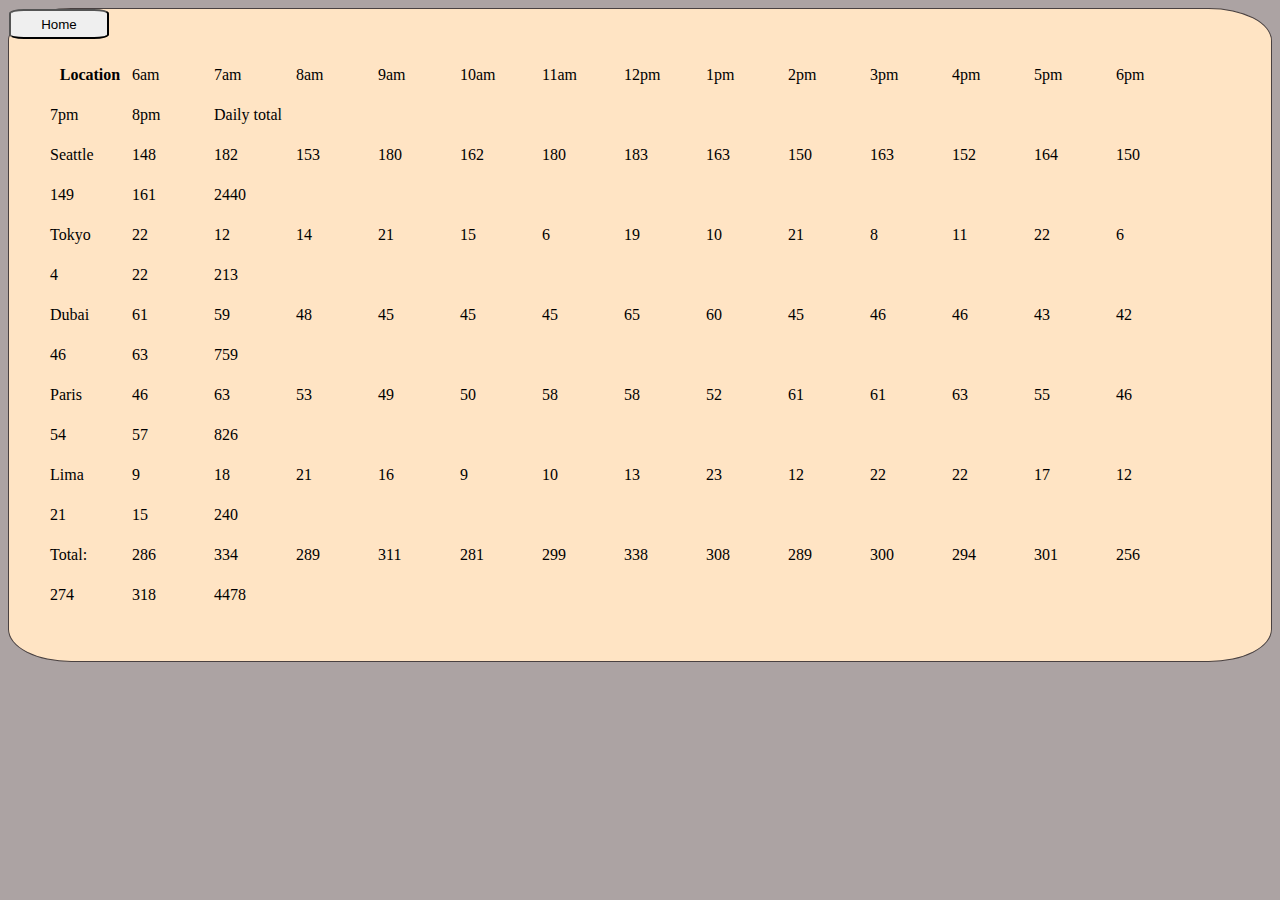
==== sales.html @ 7d392d3c "fixed error" ====
<!DOCTYPE html>
<html>
<head>
  <title>Salmon Cookies</title>
</head>
<link rel="stylesheet" href="sales.css">

<a href="index.html"><button>Home</button></a>

<body>
  <ul id="tableElement"></ul>
  <!-- <ul id="parentElement">
    <p id="childElement"></p>
  </ul> -->
  
  <script src="app.js"></script>
</body>
</html>
---- sales.css ----
html{
  background-color: rgb(172, 163, 163);
}
body{
  border: 1px solid rgb(73, 65, 65);
  border-radius: 5%;
  background-color: bisque;
  padding-bottom: 30px;
  
}

button{
   width: 100px;
    height: 30px;
    border-radius: 15%;
    position: relative;
    
}
button:hover {
    background-color:orange; 
    color: white;
  }
td, th {
  display: inline-block;
  width: 80px;
  margin: 10px 0px 10px 0px;
}
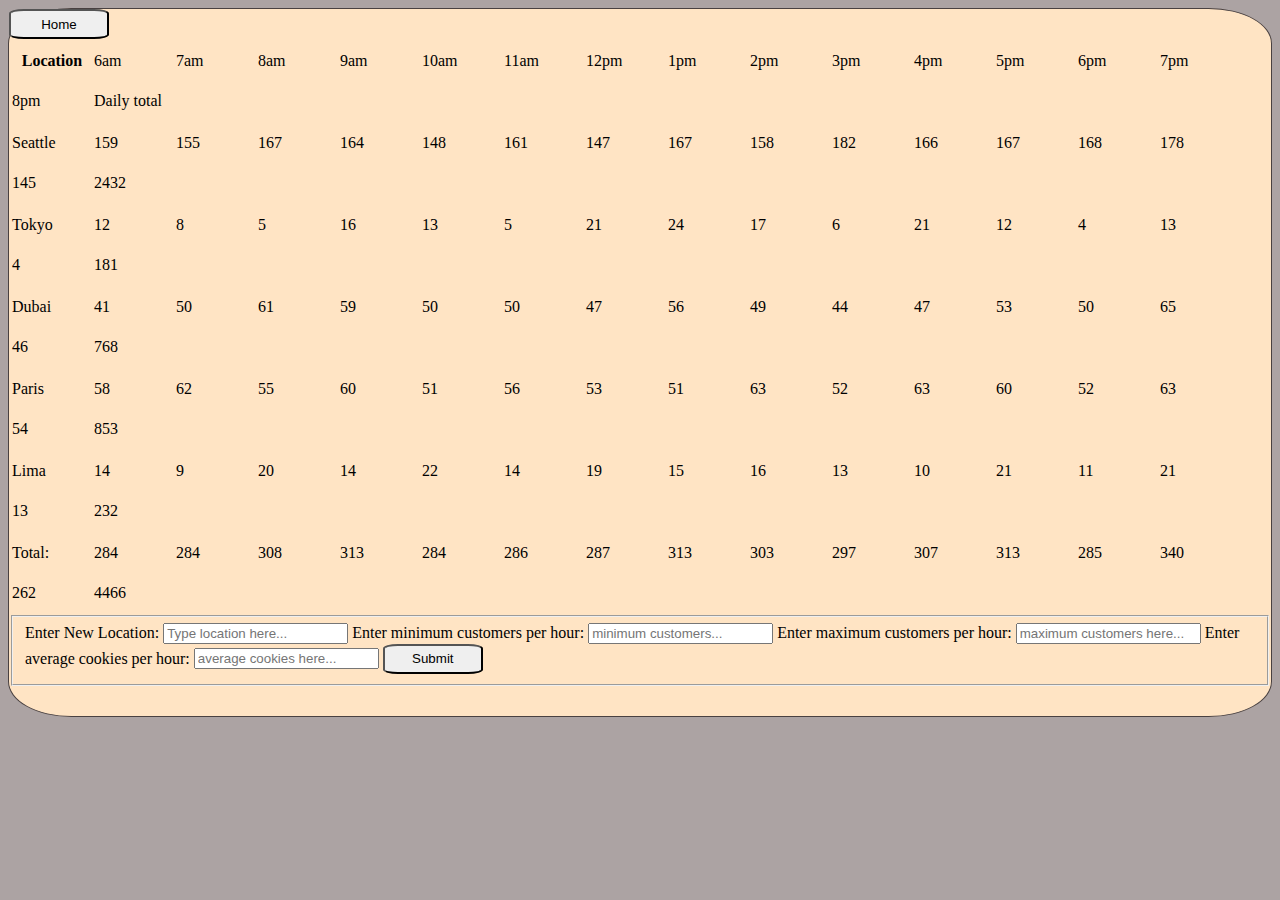
==== commit d55ce1c1: "created forms" ====
--- a/sales.html
+++ b/sales.html
@@ -8,10 +8,20 @@
 <a href="index.html"><button>Home</button></a>
 
 <body>
-  <ul id="tableElement"></ul>
-  <!-- <ul id="parentElement">
-    <p id="childElement"></p>
-  </ul> -->
+  <table id="tableElement"></table>
+  <form id="user-form">
+    <fieldset>
+      <label>Enter New Location:</label>
+      <input id="inputElementNewLocation" type="text" placeholder="Type location here...">
+      <label>Enter minimum customers per hour:</label>
+      <input id="inputElementMinimumCustomers" type="text" placeholder="minimum customers...">
+      <label>Enter maximum customers per hour:</label>
+      <input id="inputElementMaximumCustomers" type="text" placeholder="maximum customers here...">
+      <label>Enter average cookies per hour:</label>
+      <input id="inputElementAverageCookies" type="text" placeholder="average cookies here...">
+      <button value="submit">Submit</button>
+    </fieldset>
+  </form>
   
   <script src="app.js"></script>
 </body>
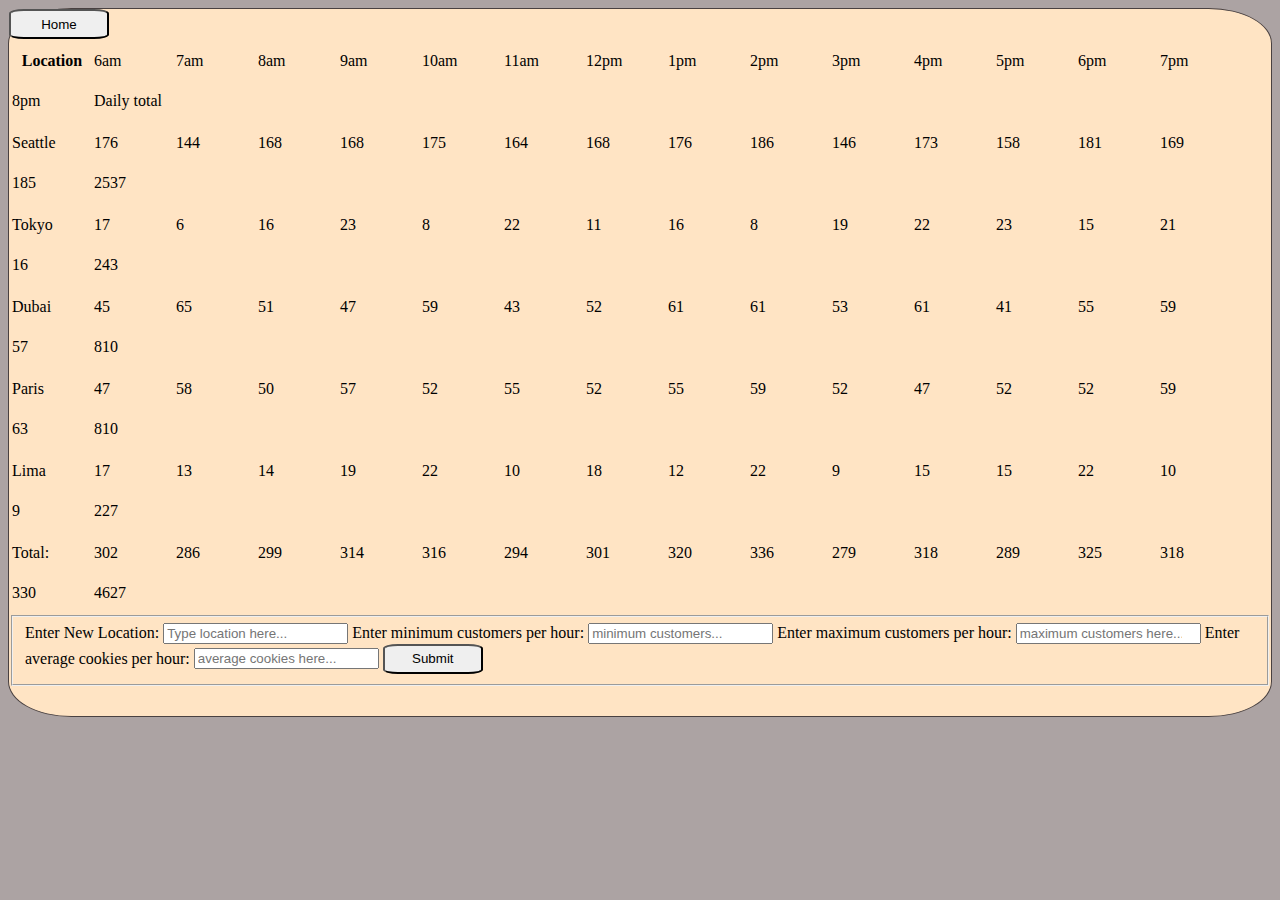
==== commit f1ff5025: "added validation" ====
--- a/sales.html
+++ b/sales.html
@@ -14,11 +14,11 @@
       <label>Enter New Location:</label>
       <input id="inputElementNewLocation" type="text" placeholder="Type location here...">
       <label>Enter minimum customers per hour:</label>
-      <input id="inputElementMinimumCustomers" type="text" placeholder="minimum customers...">
+      <input type="number" id="inputElementMinimumCustomers" type="text" placeholder="minimum customers..." required>
       <label>Enter maximum customers per hour:</label>
-      <input id="inputElementMaximumCustomers" type="text" placeholder="maximum customers here...">
+      <input type="number" id="inputElementMaximumCustomers" type="text" placeholder="maximum customers here..."required>
       <label>Enter average cookies per hour:</label>
-      <input id="inputElementAverageCookies" type="text" placeholder="average cookies here...">
+      <input type="number" id="inputElementMaximumCustomers" type="text" placeholder="average cookies here..."required>
       <button value="submit">Submit</button>
     </fieldset>
   </form>
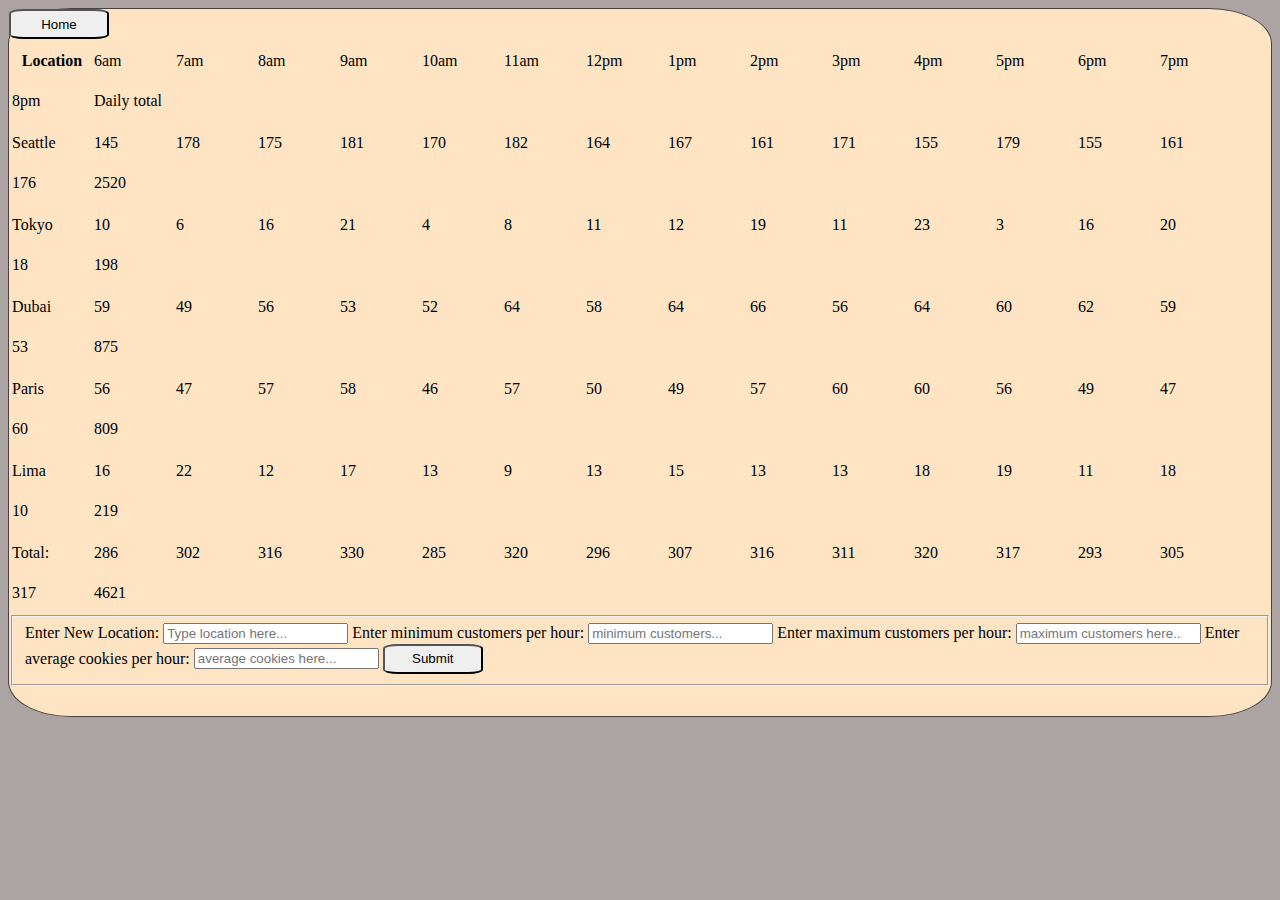
==== commit fd7ef27c: "fixed errors" ====
--- a/sales.html
+++ b/sales.html
@@ -12,13 +12,13 @@
   <form id="user-form">
     <fieldset>
       <label>Enter New Location:</label>
-      <input id="inputElementNewLocation" type="text" placeholder="Type location here...">
+      <input type ="text" id="inputElementNewLocation" type="text" placeholder="Type location here..."required>
       <label>Enter minimum customers per hour:</label>
       <input type="number" id="inputElementMinimumCustomers" type="text" placeholder="minimum customers..." required>
       <label>Enter maximum customers per hour:</label>
       <input type="number" id="inputElementMaximumCustomers" type="text" placeholder="maximum customers here..."required>
       <label>Enter average cookies per hour:</label>
-      <input type="number" id="inputElementMaximumCustomers" type="text" placeholder="average cookies here..."required>
+      <input type="number" id="inputElementAverageCookie" type="text" placeholder="average cookies here..."required>
       <button value="submit">Submit</button>
     </fieldset>
   </form>
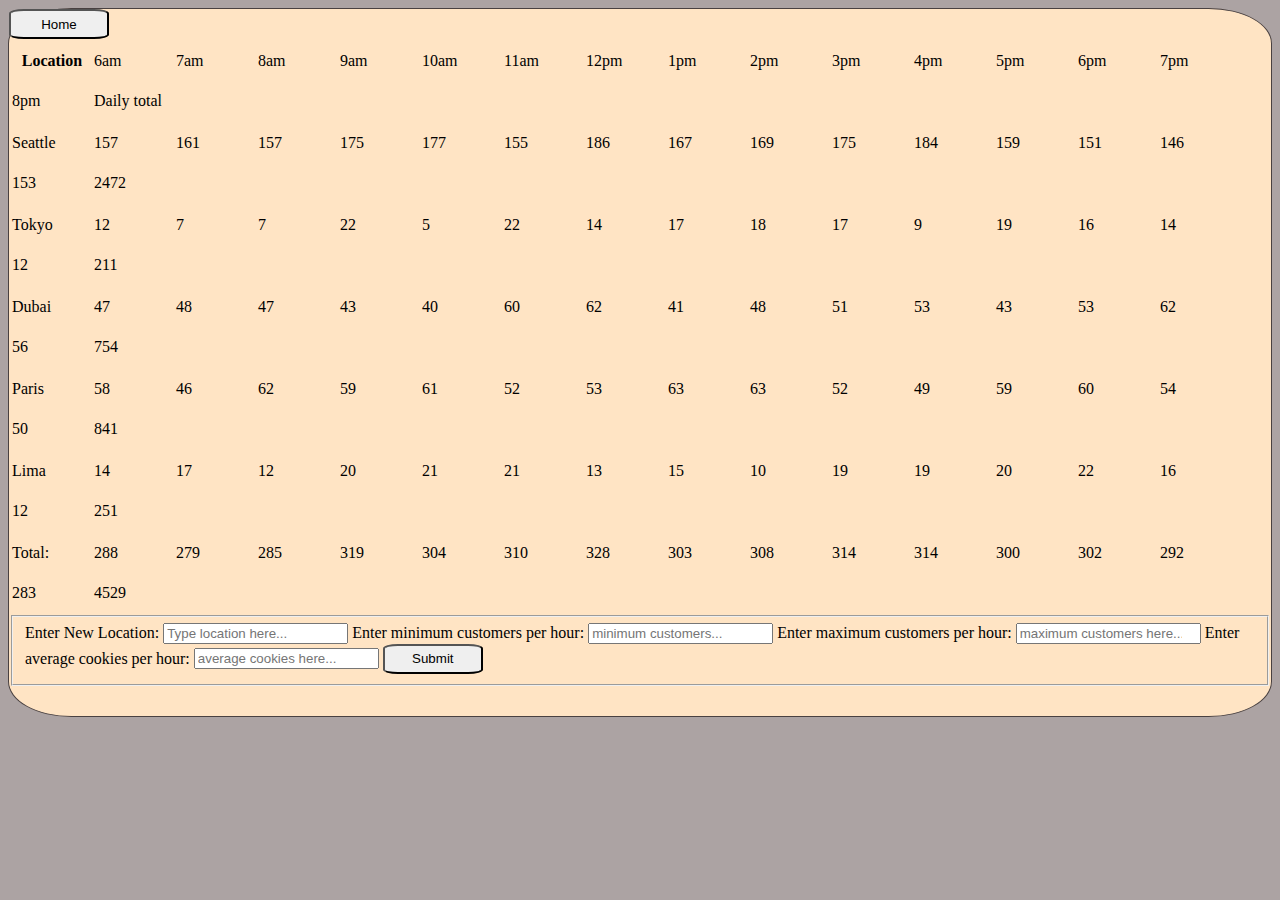
==== commit b47f95ac: "fixed count errors" ====
--- a/sales.html
+++ b/sales.html
@@ -12,7 +12,7 @@
   <form id="user-form">
     <fieldset>
       <label>Enter New Location:</label>
-      <input type ="text" id="inputElementNewLocation" type="text" placeholder="Type location here..."required>
+      <input type ="text" pattern="[A-Za-z]{1}" oninvalid="setCustomValidity('Please type letters here ')" id="inputElementNewLocation" type="text" placeholder="Type location here..."required>
       <label>Enter minimum customers per hour:</label>
       <input type="number" id="inputElementMinimumCustomers" type="text" placeholder="minimum customers..." required>
       <label>Enter maximum customers per hour:</label>
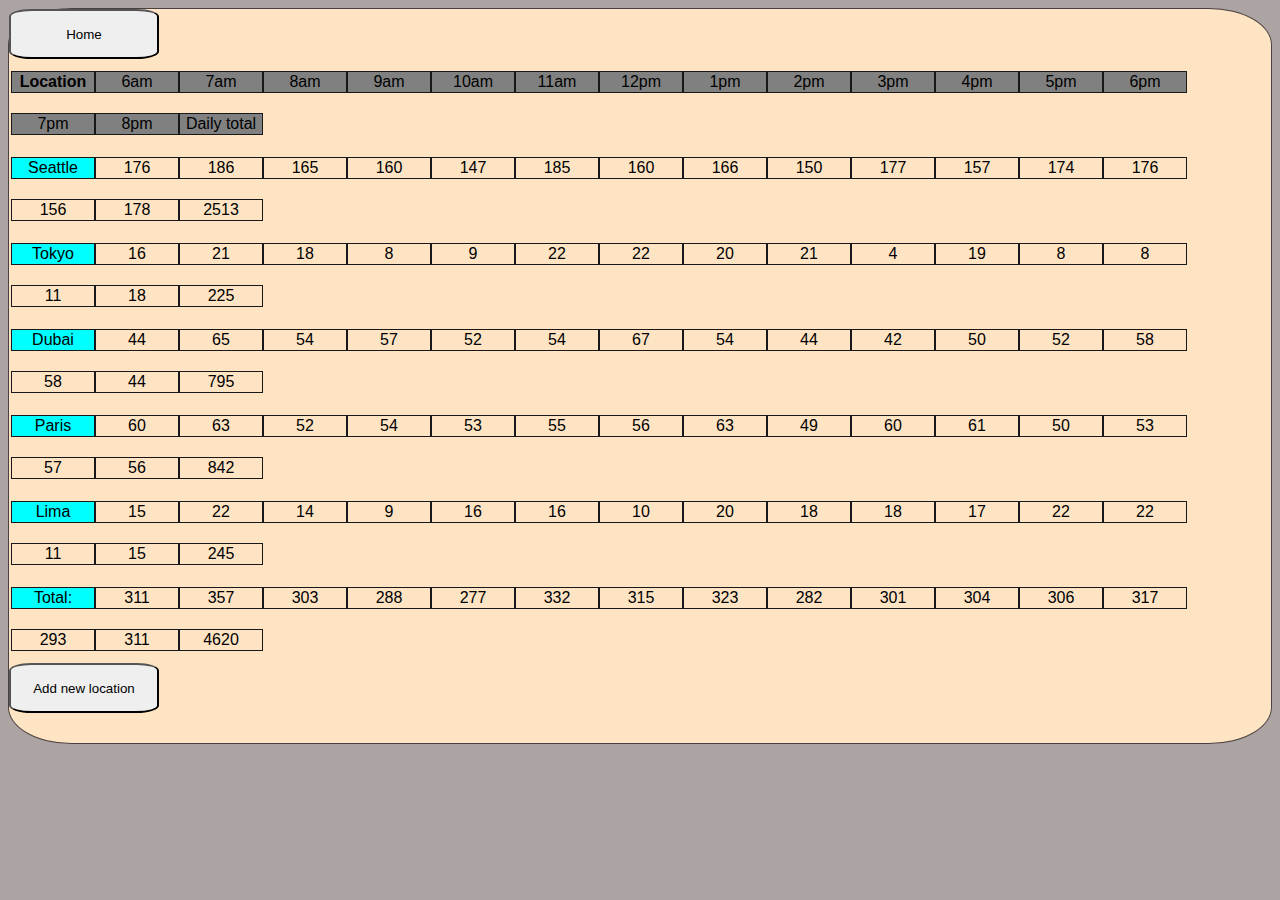
==== commit 1d51ce44: "stylingCss" ====
--- a/sales.html
+++ b/sales.html
@@ -9,10 +9,11 @@
 
 <body>
   <table id="tableElement"></table>
+  <button id="hide" onclick="openForm()">Add new location</button>
   <form id="user-form">
     <fieldset>
       <label>Enter New Location:</label>
-      <input type ="text" pattern="[A-Za-z]{1}" oninvalid="setCustomValidity('Please type letters here ')" id="inputElementNewLocation" type="text" placeholder="Type location here..."required>
+      <input type ="text" id="inputElementNewLocation" type="text" placeholder="Type location here..."required>
       <label>Enter minimum customers per hour:</label>
       <input type="number" id="inputElementMinimumCustomers" type="text" placeholder="minimum customers..." required>
       <label>Enter maximum customers per hour:</label>
--- a/sales.css
+++ b/sales.css
@@ -10,8 +10,8 @@
 }
 
 button{
-   width: 100px;
-    height: 30px;
+   width: 150px;
+    height: 50px;
     border-radius: 15%;
     position: relative;
     
@@ -19,9 +19,38 @@
 button:hover {
     background-color:orange; 
     color: white;
+
+}
+
+#user-form{
+  display: none;
+}
+.headerRow td{
+background-color: gray;
+}
+th{
+background-color: gray;
   }
 td, th {
   display: inline-block;
   width: 80px;
   margin: 10px 0px 10px 0px;
+  border: 1px rgb(24, 24, 26) solid;
+  text-align:center;
+  font-family: Arial, Helvetica, sans-serif;
 }
+td:hover{
+background-color: red;
+}
+input{
+  display: block;
+  font-family: Arial, Helvetica, sans-serif;
+  margin-bottom: 5px;
+}
+label{
+  font-family: Arial, Helvetica, sans-serif;
+}
+.shopLocation{
+  background-color: aqua;
+
+}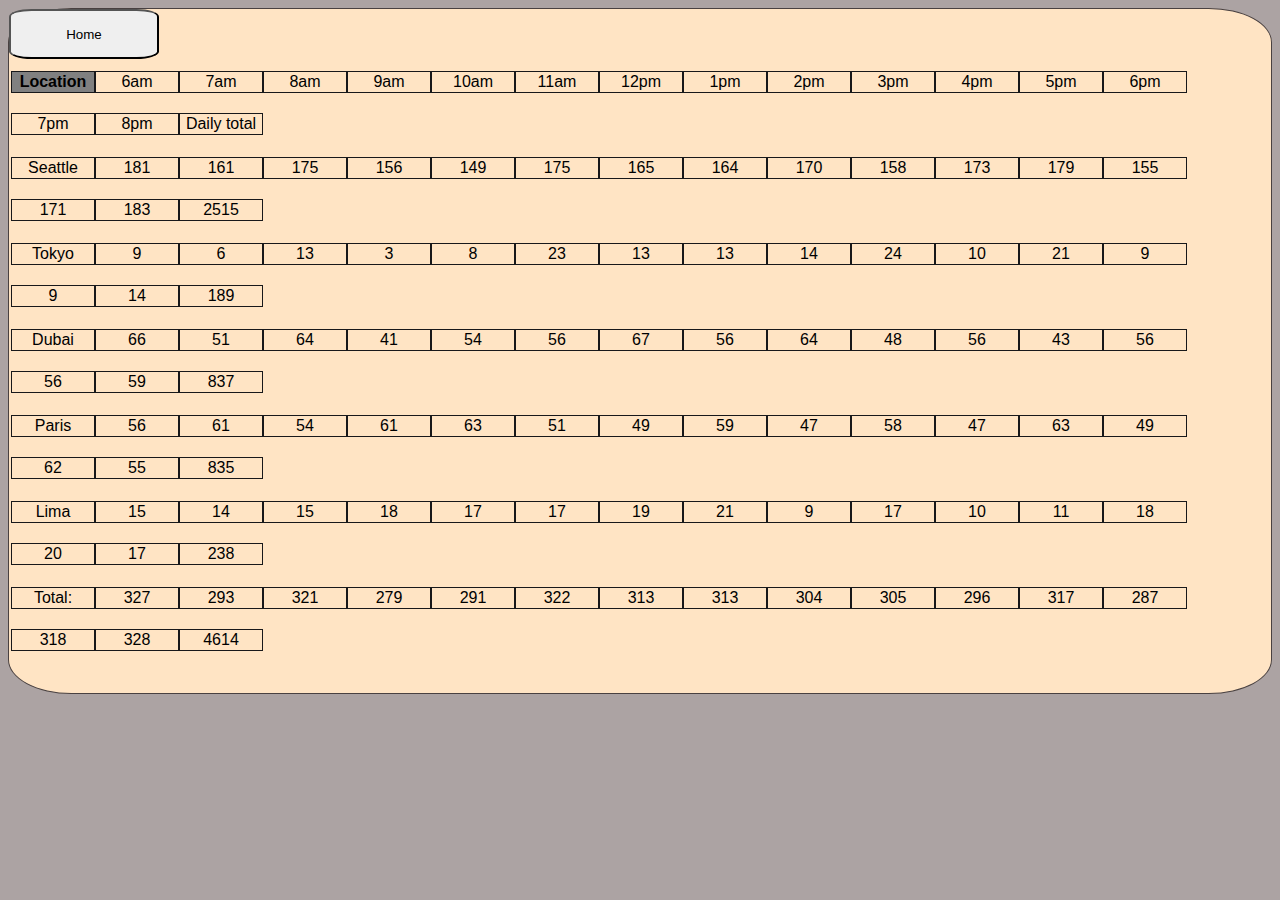
==== commit 3e64276c: "fixed form validation" ====
--- a/sales.html
+++ b/sales.html
@@ -9,7 +9,6 @@
 
 <body>
   <table id="tableElement"></table>
-  <button id="hide" onclick="openForm()">Add new location</button>
   <form id="user-form">
     <fieldset>
       <label>Enter New Location:</label>
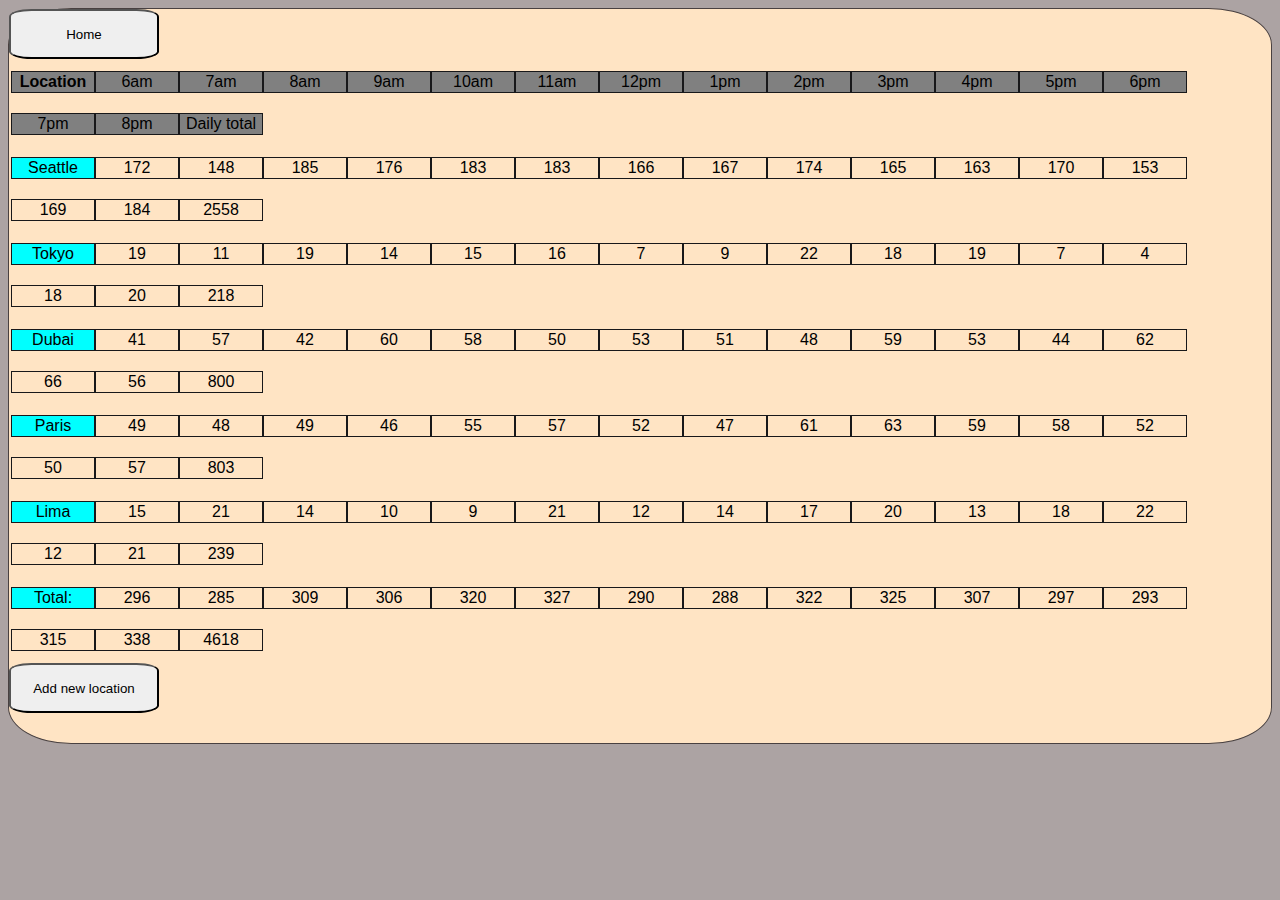
==== commit 25fd111b: "Merge pull request #7 from KaterynaShydlovska/tempCSS" ====
--- a/sales.html
+++ b/sales.html
@@ -9,6 +9,7 @@
 
 <body>
   <table id="tableElement"></table>
+  <button id="hide" onclick="openForm()">Add new location</button>
   <form id="user-form">
     <fieldset>
       <label>Enter New Location:</label>
